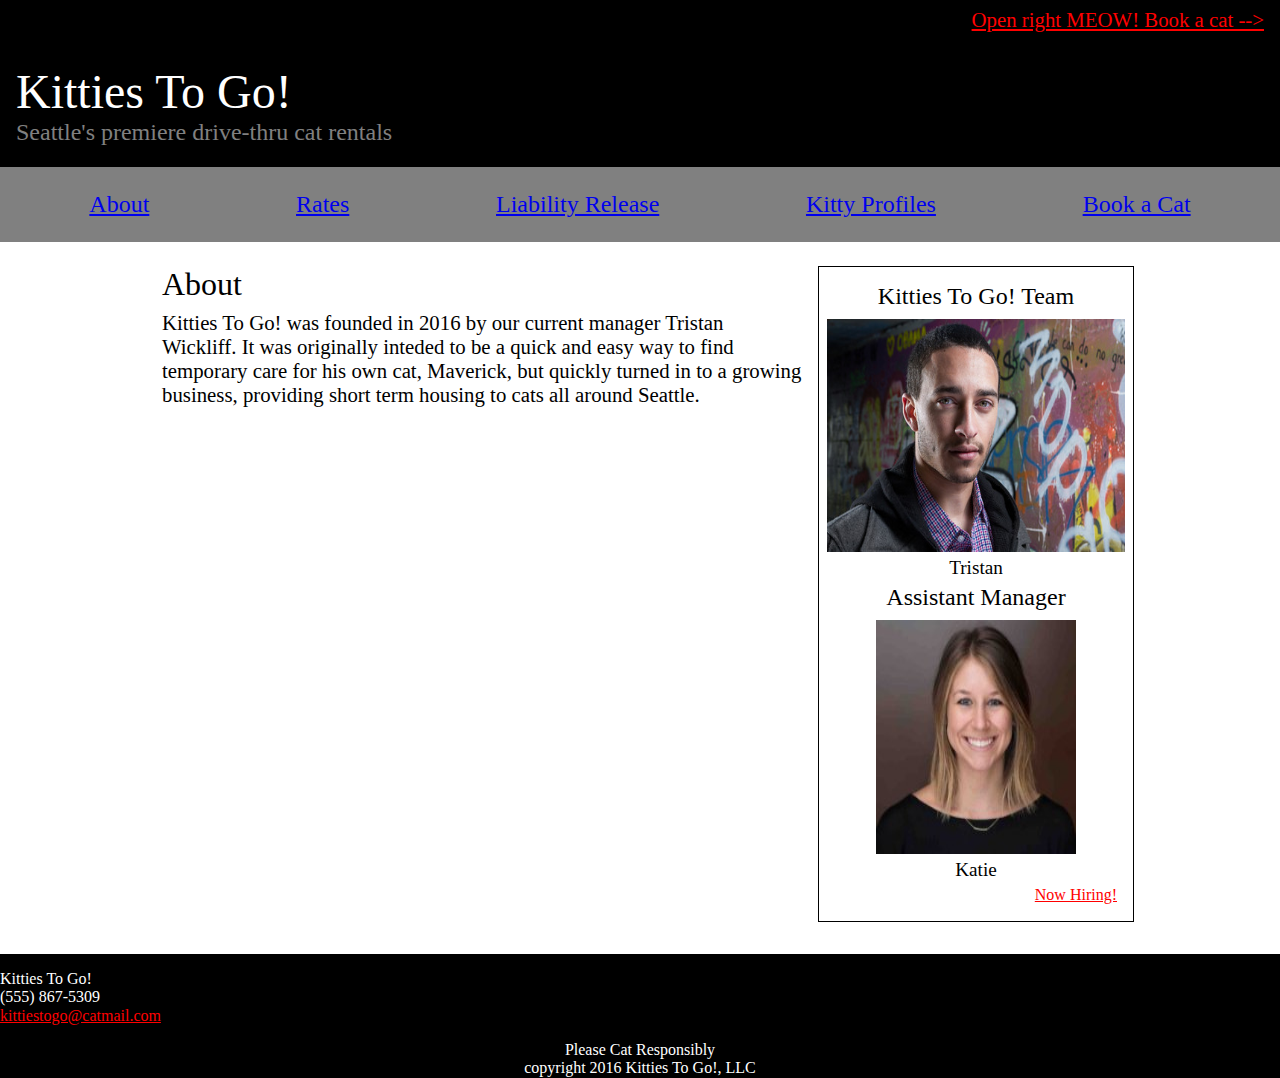
==== about.html @ fa1789a5 "pre validation" ====
<!DOCTYPE html>
<html lang="en">
<head>
  <title>Booking - Kitties To Go!</title>
  <link rel="stylesheet" type="text/css" href="styles/normalize.css">
  <link rel="stylesheet" type="text/css" href="styles/catbase.css">
</head>
<body class="bodyclass">
  <header>
    <nav>
      <a  class="bookmeowhead" href="./booking.html">Open right MEOW! Book a cat --></a>
    </nav>
    <h1 class="mainheader">Kitties To Go!</h1>
    <h2 class="subheader">Seattle's premiere drive-thru cat rentals</h2>
  </header>
  <nav class ="navlinks">
    <a class="aboutlink" href="./about.html">About</a>
    <a class="rateslink" href="./booking.html">Rates</a>
    <a class="liabilitylink" href="./booking.html">Liability Release</a>
    <a class="profilelink" href="./booking.html">Kitty Profiles</a>
    <a class="bookinglink" href="./booking.html">Book a Cat</a> 
  </nav>
  <main>
    <article class="article">
      <section class="sect3">
        <h2>About</h2>
        <p>Kitties To Go! was founded in 2016 by our current manager Tristan Wickliff. It was originally inteded to be a quick and easy way to find temporary care for his own cat, Maverick, but quickly turned in to a growing business, providing short term housing to cats all around Seattle.</p>
      </section>
    </article>
    <aside class="sidebox">
      <h3>Kitties To Go! Team</h3>
      <figure>
        <img class="manager" src="./images/manager_1.jpg" alt="manager tristan">
        <figcaption>Tristan</figcaption>
      </figure>
      <h3>Assistant Manager</h3>
      <figure>
        <img class="assistant_manager"  src="./images/assist_manager_1.jpg" alt="assistant manager katie">
        <figcaption>Katie</figcaption>
      </figure>
      <nav>
        <a class="bookodin" href="./booking.html">Now Hiring!</a>
      </nav>
    </aside>
  </main>
  <footer class="footer">
    <div class="contact">
      <p>Kitties To Go!</p>
      <p>(555) 867-5309</p>
      <address>
        <a class="emaillink" href="mailto:kittiestogo@catmail.com">kittiestogo@catmail.com</a>
      </address>
  </div>
  <div class="copyright">
    <p>Please Cat Responsibly</p>
    <p>copyright 2016 Kitties To Go!, LLC</p>
  </div>
  </footer>
</body>
</html>
---- styles/catbase.css ----
*{
	font-family:calibri;
	box-sizing: border-box;
}
.bodyclass {
	background-color: black;
}
header{
	padding-left:1rem;
}
.bookmeowhead{
	position:absolute;
	font-size:1.3rem;
	right:1rem;
	top:0.5rem;
	color:red;
}
.mainheader{
	color:white;
	padding-top:2rem;
	margin-bottom:0rem;
	font-weight:normal;
	font-size:3rem;
}
.subheader{
	color:grey;
	margin-top:0rem;
	font-weight:normal;
}
.navlinks{
	display: flex;
	flex-wrap:wrap;
	justify-content: space-around;
	background-color:grey;
	width:100%;
	padding: 1rem;
	font-size: 1.5rem;
	margin-bottom:0rem;
}
.aboutlink{
	padding:0.5rem;
}
.rateslink{
	padding:0.5rem;
}
.liabilitylink{
	padding:0.5rem;
}
.profilelink{
	padding:0.5rem;
}
.bookinglink{
	padding:0.5rem;
}
main{
	background-color:white;
	width: 100%;
	padding:1.5rem 0.5rem 2rem 0.5rem;
	display:flex;
	justify-content:center;
}
.article{
	display: flex;  
    flex-wrap: wrap;
	margin-left:1rem;
	margin-right: 1rem;
	max-width:40rem;
	align-content: flex-start;
	font-size:1.3rem;
}
.article h2{
	font-size:2rem;
	font-weight:normal;
	margin:0rem;
}
.article p{
	margin-top:0.5rem;
	margin-bottom:1rem;
}
.sect2{
	font-style:italic;
}
.sidebox{
	display: flex;  
    flex-wrap: wrap;
	max-width:25%;
	border-style:solid;
	border-width:0.12rem;
	justify-content: center;
}
.sidebox h3{
	font-weight:normal;
	font-size: 1.5rem;
	margin:1rem 2rem 0rem 2rem;
	text-align:center;
	width: 100%;
}
figure{
	margin:0.5rem 0.5rem 0.5rem 0.5rem;
	padding-bottom: 0.5rem;
}
figcaption{
	text-align:center;
	font-size:1.2rem;
	margin-bottom: 0.5rem
}
img{
	height:100%;
	width:100%;
}
.fig1p{
	padding:0 0.5rem 0 0.5rem;
	margin:2rem 1rem 0 1rem;
}
.sidebox nav{
	margin-left:auto;
	margin-right:1rem;
	padding-top:1rem;
	padding-bottom: 1rem;
}
.bookbiscuit{
	color:red;
}
.bookodin{
	color:red;
}
.footer{
	color:white;
	padding-top:1rem;
}
.footer p{
	margin:0rem;
}
.emaillink{
	color:red;
	font-style:normal
}
.copyright{
	text-align:center;
	padding-top:1rem;
}
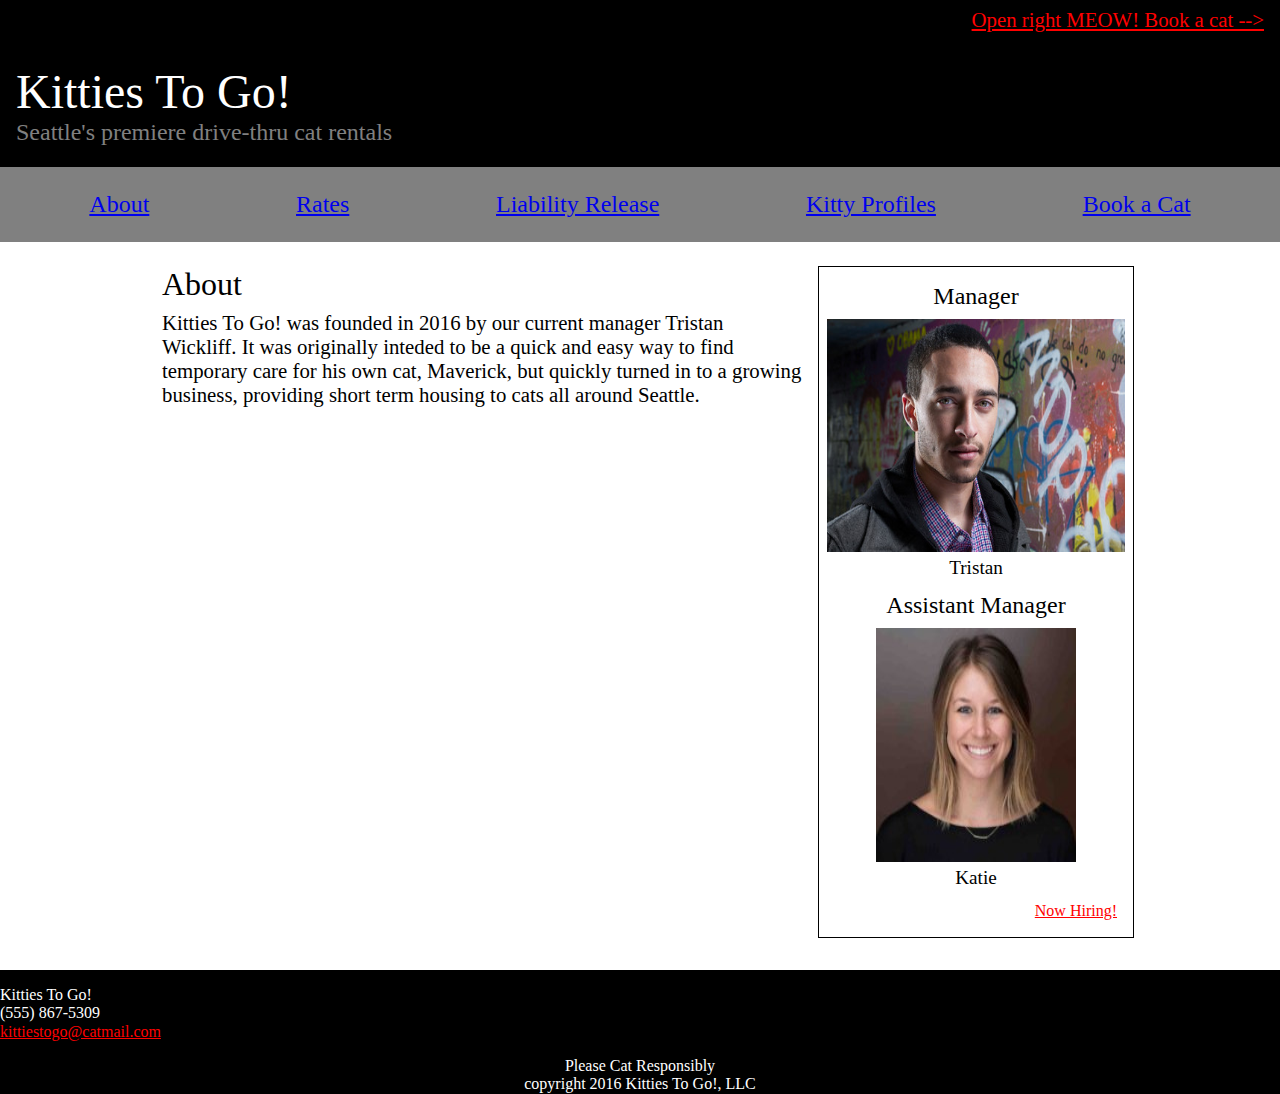
==== commit 7cdfae8d: "fixed title" ====
--- a/about.html
+++ b/about.html
@@ -28,7 +28,7 @@
       </section>
     </article>
     <aside class="sidebox">
-      <h3>Kitties To Go! Team</h3>
+      <h3>Manager</h3>
       <figure>
         <img class="manager" src="./images/manager_1.jpg" alt="manager tristan">
         <figcaption>Tristan</figcaption>
--- a/styles/catbase.css
+++ b/styles/catbase.css
@@ -97,7 +97,9 @@
 }
 figure{
 	margin:0.5rem 0.5rem 0.5rem 0.5rem;
-	padding-bottom: 0.5rem;
+	padding-bottom: 1rem;
+	/* padding-left:2rem;
+	padding-right:2rem; */
 }
 figcaption{
 	text-align:center;
@@ -109,14 +111,14 @@
 	width:100%;
 }
 .fig1p{
-	padding:0 0.5rem 0 0.5rem;
-	margin:2rem 1rem 0 1rem;
+	padding:0.5 0.5rem 0 0.5rem;
+	margin:1rem 1rem 0 1rem;
+
 }
 .sidebox nav{
-	margin-left:auto;
-	margin-right:1rem;
-	padding-top:1rem;
-	padding-bottom: 1rem;
+	padding:1rem;
+	width:100%;
+	text-align: right;
 }
 .bookbiscuit{
 	color:red;
